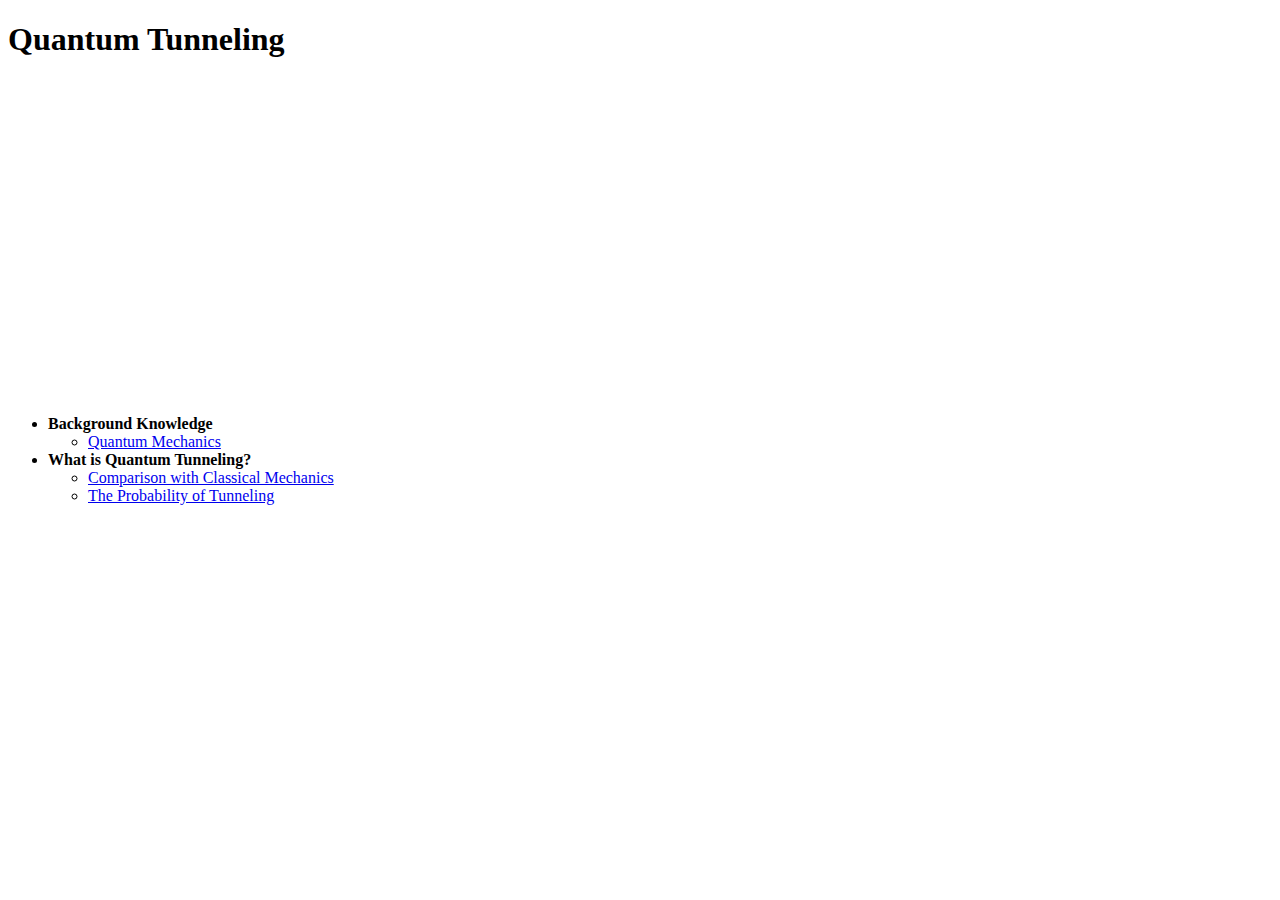
==== index.html @ 5cf4f0b6 "file upload" ====
<!doctype html>
<html>
<head>
	<title>Quantum Tunneling</title>
	<meta charset="utf-8">
</head>
<body>
	<h1>Quantum Tunneling</h1>
	<iframe width="560" height="315" src="https://www.youtube.com/embed/J9rpzPbuErs" frameborder="0" allow="accelerometer; autoplay; clipboard-write; encrypted-media; gyroscope; picture-in-picture" allowfullscreen></iframe>
	<ul>
		<li><strong>Background Knowledge</strong><ul>
			<li><a href="1.html">Quantum Mechanics</a></li>
		</ul></li>
		<li><strong>What is Quantum Tunneling?</strong><ul>
			<li><a href="2.html">Comparison with Classical Mechanics</a></li>
			<li><a href="3.html">The Probability of Tunneling</a></li>
		</ul></li>
	</ul>
</body>
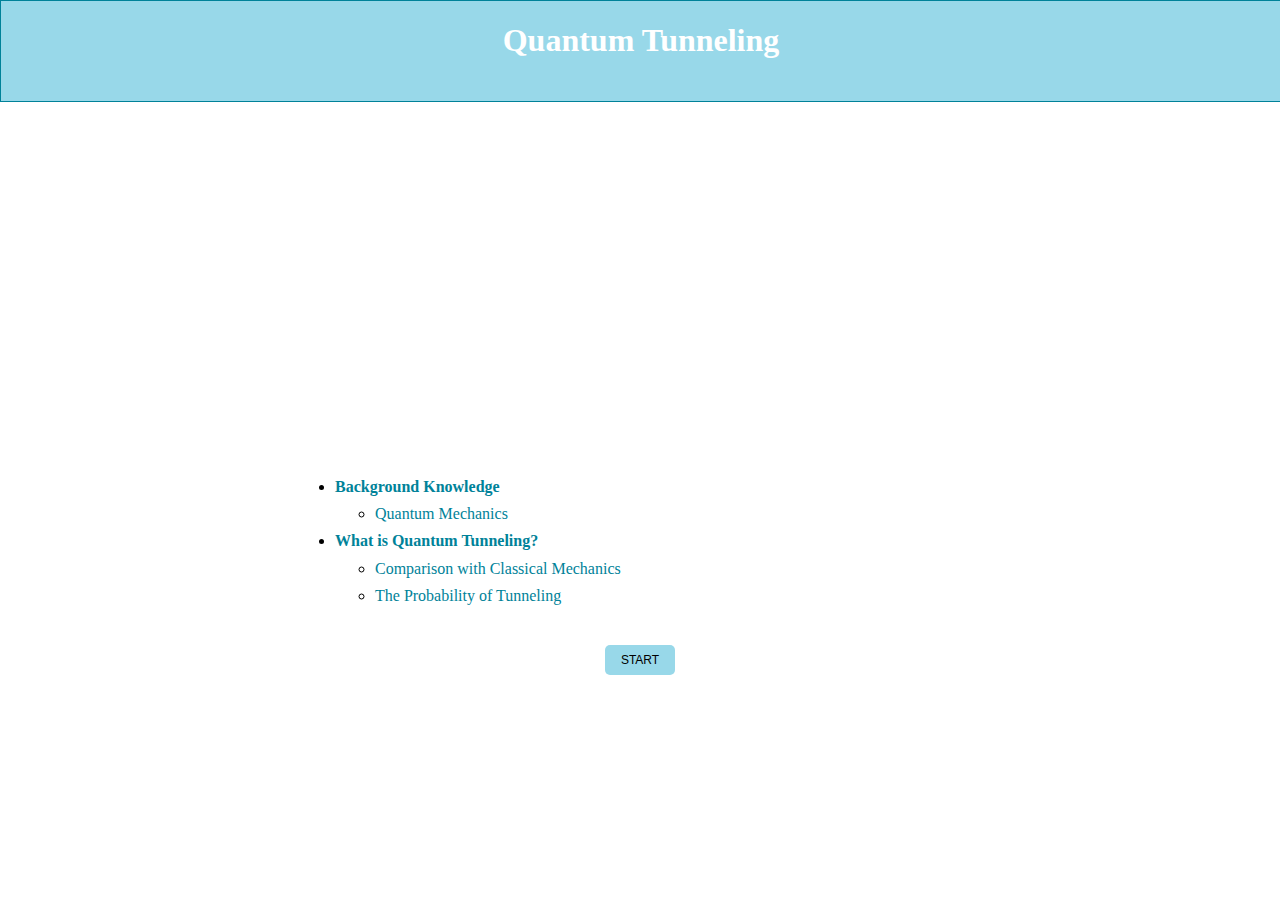
==== commit 783ed52f: "Add files via upload" ====
--- a/index.html
+++ b/index.html
@@ -3,17 +3,32 @@
 <head>
 	<title>Quantum Tunneling</title>
 	<meta charset="utf-8">
+	<link rel="stylesheet" href="basestyle.css">
+	<link rel="stylesheet" href="indexstyle.css">
 </head>
 <body>
-	<h1>Quantum Tunneling</h1>
-	<iframe width="560" height="315" src="https://www.youtube.com/embed/J9rpzPbuErs" frameborder="0" allow="accelerometer; autoplay; clipboard-write; encrypted-media; gyroscope; picture-in-picture" allowfullscreen></iframe>
-	<ul>
-		<li><strong>Background Knowledge</strong><ul>
-			<li><a href="1.html">Quantum Mechanics</a></li>
-		</ul></li>
-		<li><strong>What is Quantum Tunneling?</strong><ul>
-			<li><a href="2.html">Comparison with Classical Mechanics</a></li>
-			<li><a href="3.html">The Probability of Tunneling</a></li>
-		</ul></li>
-	</ul>
+<header>
+	<div class="wrapper">
+		<h1>Quantum Tunneling</h1>
+	</div>
+</header>
+<main>
+	<div class="contents">
+		<div class="paragraphs">
+			<div class="img"><iframe width="560" height="315" src="https://www.youtube.com/embed/J9rpzPbuErs" frameborder="0" allow="accelerometer; autoplay; clipboard-write; encrypted-media; gyroscope; picture-in-picture" allowfullscreen></iframe></div>
+			<ul>
+				<li><strong>Background Knowledge</strong><ul>
+					<li><a href="1.html">Quantum Mechanics</a></li>
+				</ul></li>
+				<li><strong>What is Quantum Tunneling?</strong><ul>
+					<li><a href="2.html">Comparison with Classical Mechanics</a></li>
+					<li><a href="3.html">The Probability of Tunneling</a></li>
+				</ul></li>
+			</ul><br>
+			<div class="buttons">
+					<button class="btn btnN" onclick="location.href='1.html'">START</button>
+			</div>
+		</div>
+	</div>
+</main>
 </body>--- a/basestyle.css
+++ b/basestyle.css
@@ -0,0 +1,50 @@
+		/* header 속성 */
+		header {
+			height:100px;
+			background-color:#98D8E9;
+			border:1px solid #008299;
+			position:fixed;
+			width:100%;
+			z-index:9999;
+			top:0;
+			left:0;
+		}
+		.wrapper {margin:0 auto;}
+
+		/*본문 볼드 색상*/
+		strong {
+			color:#008299;
+		}
+
+		/*리스트 기본*/
+		li a { text-decoration:none;color:#008299; }
+
+		/*본문 기본*/
+		main {padding-top:90px;}
+		#paragraphs{padding:20px;}
+		
+		/*버튼 속성*/
+		.btn {
+			width:70px;
+			background-color:#98D8E9;
+			padding:8px 5px;
+			margin:2px;
+			border:none;
+			border-radius:5px;
+			color:black;
+			text-align:center;
+			text-decoration:none;
+			font-size:12px;
+			display:inline-block;
+			-webkit-transition-duration: 0.4s;
+			transition-duration: 0.4s;
+		}
+		.btnP:hover, .btnN:hover, .btnH:hover {
+			background-color:#008299;
+			color:white;
+		}
+		.buttons {display:flex; justify-content:center;}
+
+		/*본문 이미지 정렬*/
+		.img { text-align: center }
+		.img img { padding:4px; }--- a/indexstyle.css
+++ b/indexstyle.css
@@ -0,0 +1,15 @@
+		header{
+			text-decoration:none;
+			color:white;
+		}
+		main {
+			width:690px;
+			margin:0 auto;
+			padding-top:130px;
+		}
+		h1 {
+			text-align: center;
+		}
+		ul {
+			line-height:170%;
+		}